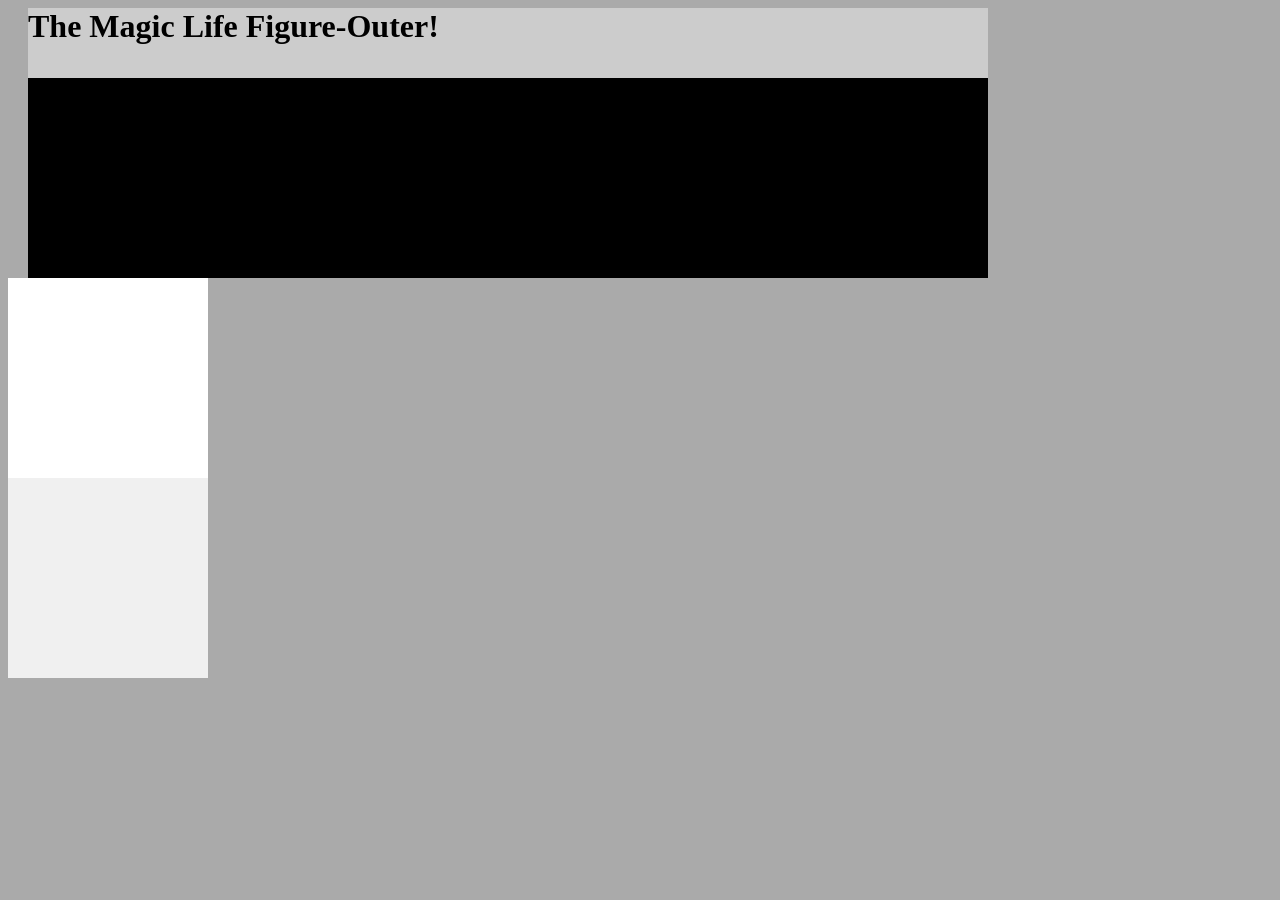
==== Project01/index.html @ 76802eb5 "positioned top box and black box" ====
<html>
<head>
	<link rel="stylesheet" type="text/css" href="Assets/stylesheets/stylesheet.css">
	<title>Life Figure-Outer Application</title>
</head>
<body>
	<div class="TopBox">
  <h1>The Magic Life Figure-Outer!</h1>
	</div>

	<div class="BlackBox">
  
	</div>

	<div class="WhiteBox">
  
	</div>

	<div class="LightGrayBox">
  
	</div>

	
	<h2> </h2>
	<p>  </p>
	<a </a>
</body>
---- Project01/Assets/stylesheets/stylesheet.css ----
body{
		background-color:#AAAAAA;
		
		
	}

	.TopBox {
	background-color:#CCCCCC;
	
	position: relative;
    top: 0;
    left: 20;
    width: 960px;
    height: 70px;
	}

	.BlackBox {
	background-color:#000;
	position: relative;
    top: 0;
    left: 20;
    width: 960px;
    height: 200px;
	}

	.WhiteBox {
	position: relative;
	background-color:#FFF;
    top: 0;
    left: 0;
    width: 200px;
    height: 200px;
	}
	.LightGrayBox {
	background-color:#F0F0F0;
	position: relative;
    top: 0;
    left: 0;
    width: 200px;
    height: 200px;
	}
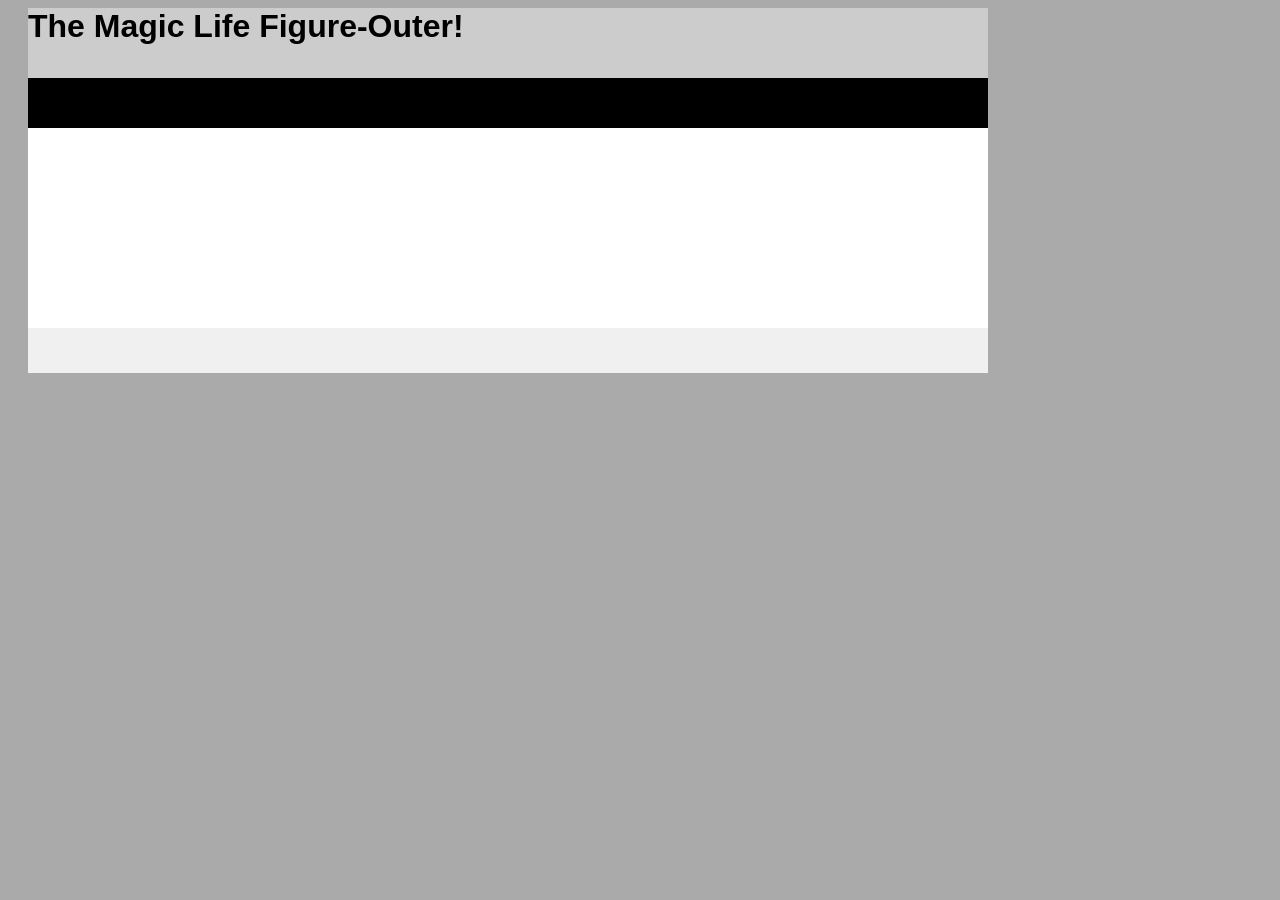
==== commit 775db2dd: "positioned main background boxes" ====
--- a/Project01/index.html
+++ b/Project01/index.html
@@ -5,7 +5,7 @@
 </head>
 <body>
 	<div class="TopBox">
-  <h1>The Magic Life Figure-Outer!</h1>
+  <h1><b>The Magic Life Figure-Outer!</b></h1>
 	</div>
 
 	<div class="BlackBox">
@@ -20,7 +20,22 @@
   
 	</div>
 
-	
+	<div class="Container1">
+  
+	</div>
+
+	<div class="Container2">
+  
+	</div>
+
+	<div class="Container3">
+  
+	</div>
+
+	<div class="Container4">
+  
+	</div>
+
 	<h2> </h2>
 	<p>  </p>
 	<a </a>
--- a/Project01/Assets/stylesheets/stylesheet.css
+++ b/Project01/Assets/stylesheets/stylesheet.css
@@ -6,7 +6,6 @@
 
 	.TopBox {
 	background-color:#CCCCCC;
-	
 	position: relative;
     top: 0;
     left: 20;
@@ -20,23 +19,35 @@
     top: 0;
     left: 20;
     width: 960px;
-    height: 200px;
+    height: 50px;
 	}
 
 	.WhiteBox {
 	position: relative;
 	background-color:#FFF;
     top: 0;
-    left: 0;
-    width: 200px;
+    left: 20;
+    width: 960px;
     height: 200px;
 	}
 	.LightGrayBox {
 	background-color:#F0F0F0;
 	position: relative;
     top: 0;
-    left: 0;
-    width: 200px;
-    height: 200px;
+    left: 20;
+    width: 960px;
+    height: 45px;
 	}
-	+	
+	h1{
+		color:#000; 
+		font-family:arial; 
+		font-weight:normal;
+		
+	}
+h2{
+		color:FF0000;
+		font-family:arial;
+		font-weight:normal;
+
+	}
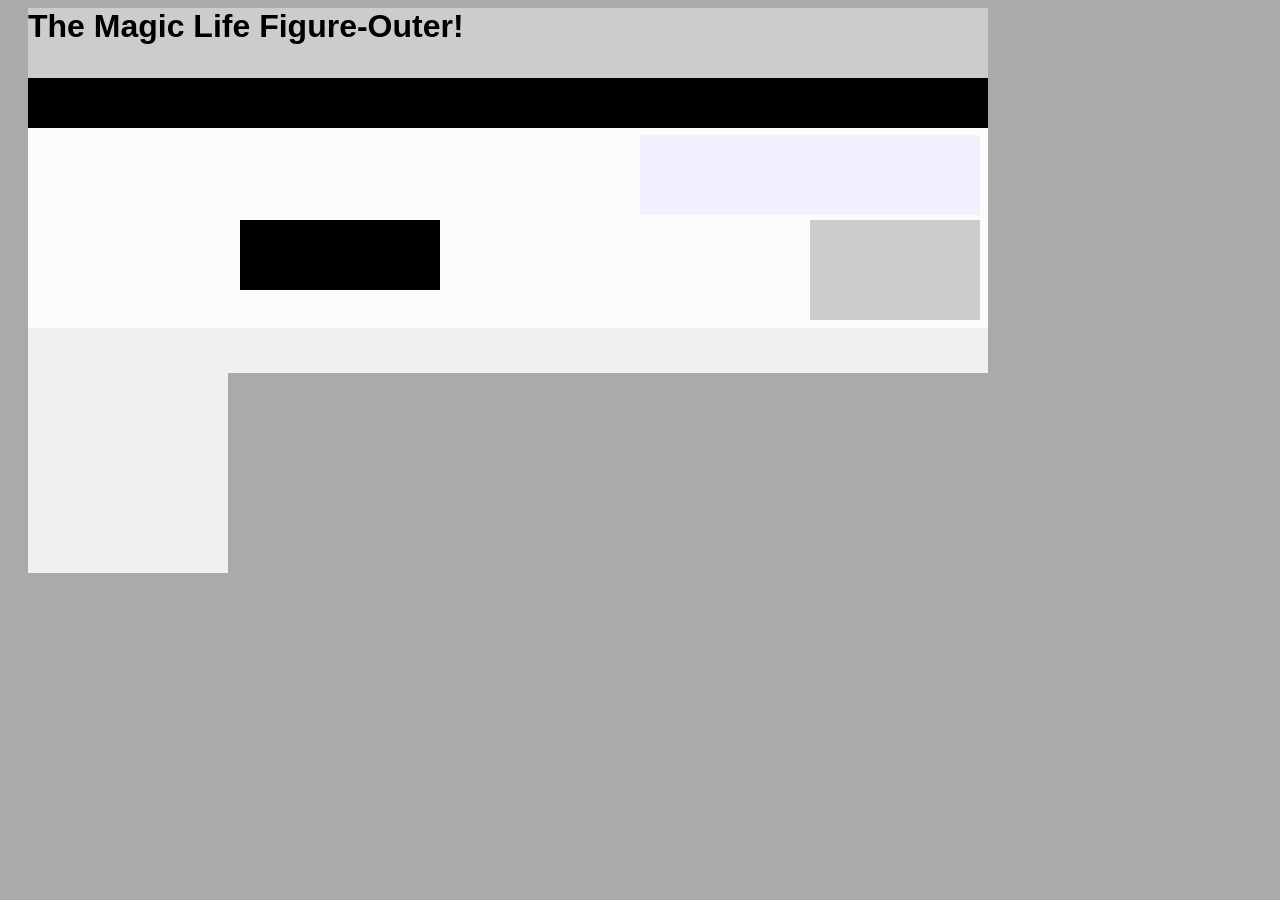
==== commit 2e68e63d: "created sidebox for container 3" ====
--- a/Project01/index.html
+++ b/Project01/index.html
@@ -36,6 +36,10 @@
   
 	</div>
 
+	<div class="SideBox">
+  
+	</div>
+
 	<h2> </h2>
 	<p>  </p>
 	<a </a>
--- a/Project01/Assets/stylesheets/stylesheet.css
+++ b/Project01/Assets/stylesheets/stylesheet.css
@@ -24,7 +24,7 @@
 
 	.WhiteBox {
 	position: relative;
-	background-color:#FFF;
+	background-color:#FCFCFC;
     top: 0;
     left: 20;
     width: 960px;
@@ -39,6 +39,47 @@
     height: 45px;
 	}
 	
+	.Container1 {
+	background-color:#CCCCCC;
+	position: absolute;
+    top: 220;
+    left: 810;
+    width: 170px;
+    height: 100px;
+	}
+	.Container2 {
+	background-color:#F0F0FF;
+	position: absolute;
+    top: 135;
+    left: 640;
+    width: 340px;
+    height: 80px;
+	}
+	.Container3 {
+	background-color:#000;
+	position: absolute;
+    top: 220;
+    left: 240;
+    width: 200px;
+    height: 70px;
+	}
+	.Container4 {
+	background-color:#F0F0F0;
+	position: relative;
+    top: 0;
+    left: 20;
+    width: 200px;
+    height: 200px;
+	}
+
+	.Sidebox {
+	background-color:#000;
+	position: absolute;
+    top: 220;
+    left: 240;
+    width: 200px;
+    height: 70px;	}
+	
 	h1{
 		color:#000; 
 		font-family:arial; 
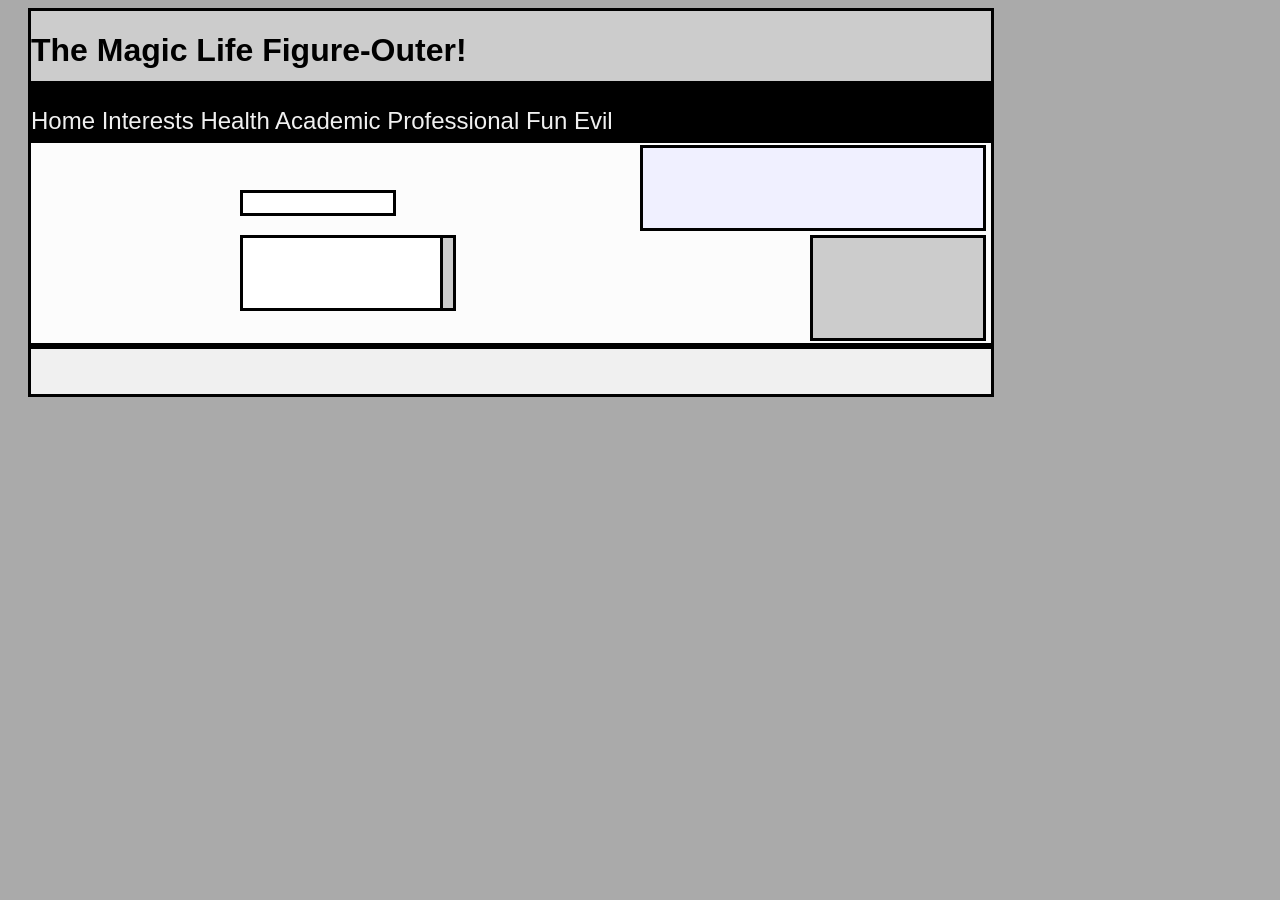
==== commit 89f71135: "all boxes correctly positioned" ====
--- a/Project01/index.html
+++ b/Project01/index.html
@@ -6,10 +6,12 @@
 <body>
 	<div class="TopBox">
   <h1><b>The Magic Life Figure-Outer!</b></h1>
+  <p>text </p>
 	</div>
 
 	<div class="BlackBox">
-  
+  	<h2>Home	Interests	Health	  Academic  Professional Fun	Evil</h2>
+
 	</div>
 
 	<div class="WhiteBox">
--- a/Project01/Assets/stylesheets/stylesheet.css
+++ b/Project01/Assets/stylesheets/stylesheet.css
@@ -1,12 +1,12 @@
 body{
 		background-color:#AAAAAA;
-		
 		
 	}
 
 	.TopBox {
 	background-color:#CCCCCC;
 	position: relative;
+	border-style:solid;
     top: 0;
     left: 20;
     width: 960px;
@@ -15,6 +15,7 @@
 
 	.BlackBox {
 	background-color:#000;
+	border-style:solid;
 	position: relative;
     top: 0;
     left: 20;
@@ -25,6 +26,7 @@
 	.WhiteBox {
 	position: relative;
 	background-color:#FCFCFC;
+	border-style:solid;
     top: 0;
     left: 20;
     width: 960px;
@@ -32,6 +34,7 @@
 	}
 	.LightGrayBox {
 	background-color:#F0F0F0;
+	border-style:solid;
 	position: relative;
     top: 0;
     left: 20;
@@ -41,45 +44,50 @@
 	
 	.Container1 {
 	background-color:#CCCCCC;
+	border-style:solid;
 	position: absolute;
-    top: 220;
+    top: 235;
     left: 810;
     width: 170px;
     height: 100px;
 	}
 	.Container2 {
 	background-color:#F0F0FF;
+	border-style:solid;
 	position: absolute;
-    top: 135;
+    top: 145;
     left: 640;
     width: 340px;
     height: 80px;
 	}
 	.Container3 {
-	background-color:#000;
+	background-color:#FFFFFF;
+	border-style:solid;
 	position: absolute;
-    top: 220;
+    top: 235;
     left: 240;
     width: 200px;
     height: 70px;
 	}
 	.Container4 {
-	background-color:#F0F0F0;
-	position: relative;
-    top: 0;
-    left: 20;
-    width: 200px;
-    height: 200px;
+	background-color:#FFFFFF;
+	position: absolute;
+	border-style:solid;
+    top: 190;
+    left: 240;
+    width: 150px;
+    height: 20px;
 	}
 
 	.Sidebox {
-	background-color:#000;
+	background-color:#CCCCCC;
 	position: absolute;
-    top: 220;
-    left: 240;
-    width: 200px;
+	border-style:solid;
+    top: 235;
+    left: 440;
+    width: 10px;
     height: 70px;	}
-	
+
 	h1{
 		color:#000; 
 		font-family:arial; 
@@ -87,7 +95,7 @@
 		
 	}
 h2{
-		color:FF0000;
+		color:F0F0F0;
 		font-family:arial;
 		font-weight:normal;
 
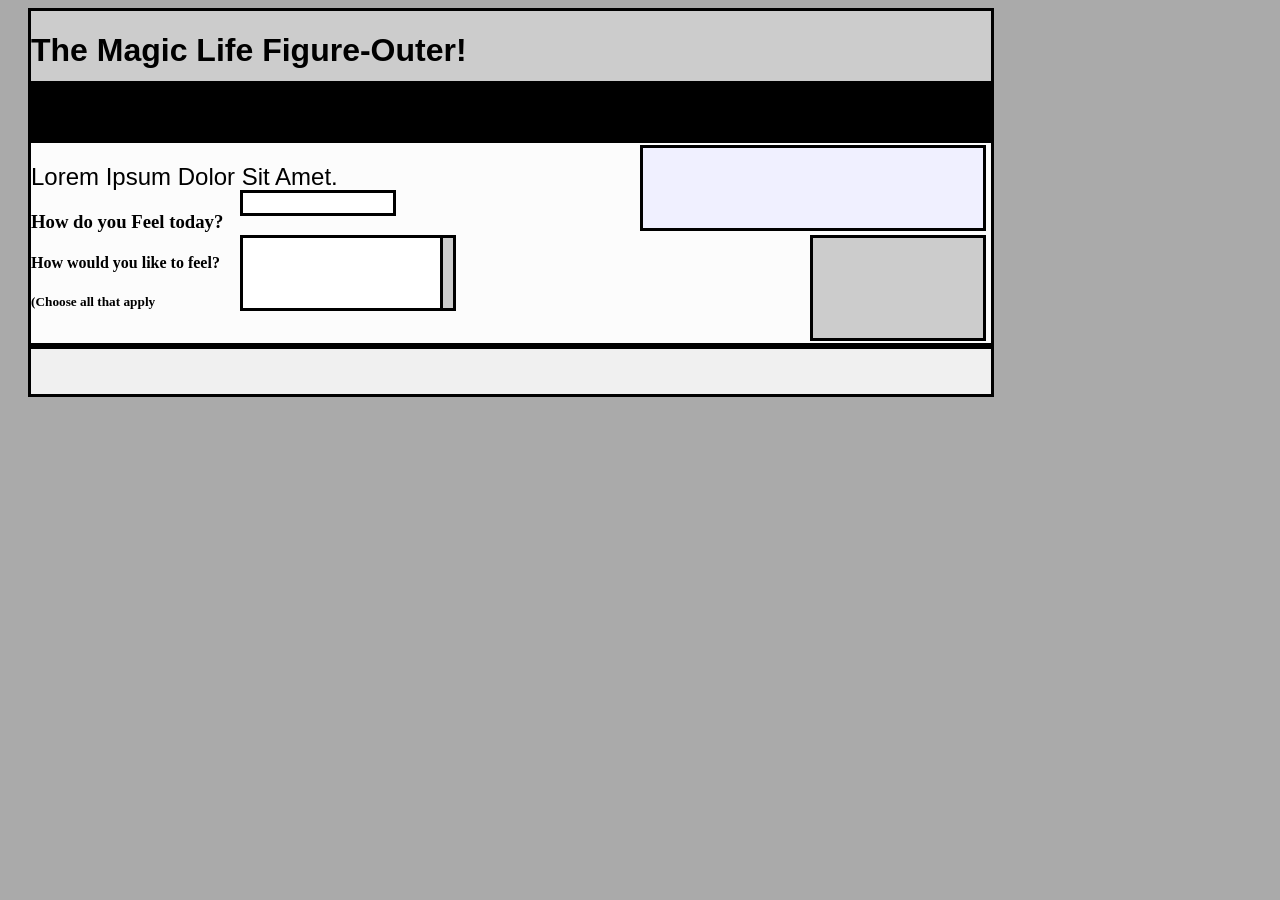
==== commit dd5be589: "added header text and text to white box" ====
--- a/Project01/index.html
+++ b/Project01/index.html
@@ -6,7 +6,8 @@
 <body>
 	<div class="TopBox">
   <h1><b>The Magic Life Figure-Outer!</b></h1>
-  <p>text </p>
+
+  
 	</div>
 
 	<div class="BlackBox">
@@ -15,7 +16,10 @@
 	</div>
 
 	<div class="WhiteBox">
-  
+  <h2> Lorem Ipsum Dolor Sit Amet. <h2/>
+  	<h3>How do you Feel today?</h3>
+  	<h4> How would you like to feel?</h4>
+  	<h5> (Choose all that apply</h4>
 	</div>
 
 	<div class="LightGrayBox">
--- a/Project01/Assets/stylesheets/stylesheet.css
+++ b/Project01/Assets/stylesheets/stylesheet.css
@@ -90,13 +90,18 @@
 
 	h1{
 		color:#000; 
+		position: relative;
 		font-family:arial; 
 		font-weight:normal;
 		
 	}
-h2{
-		color:F0F0F0;
-		font-family:arial;
+	h2{
+		color:#000; 
+		position: relative;
+		font-family:arial; 
 		font-weight:normal;
-
-	}+	}
+	h3{}
+	h4{}
+	h5{}
+	h6{}
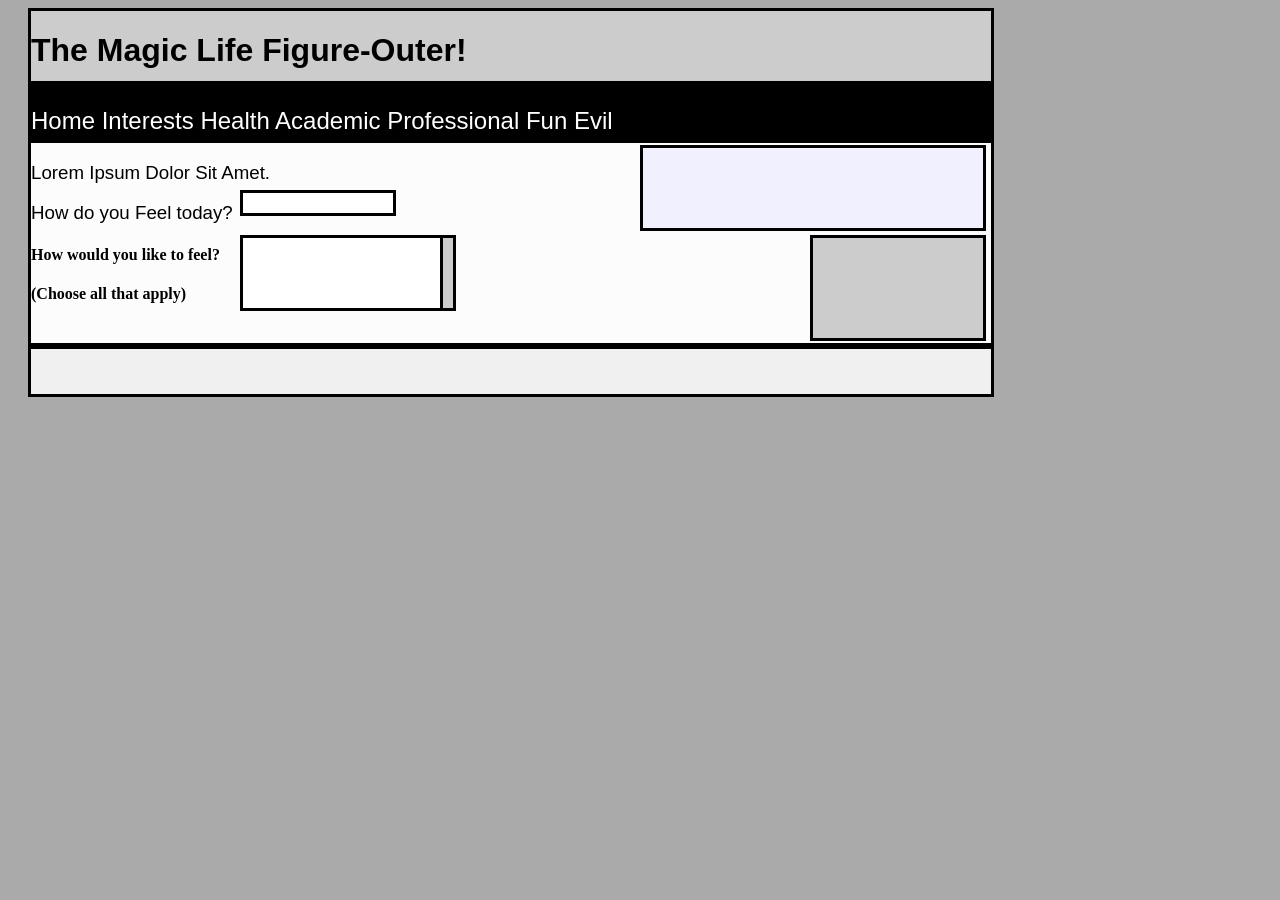
==== commit 8c703cf1: "inserted all text onto white box" ====
--- a/Project01/index.html
+++ b/Project01/index.html
@@ -6,6 +6,7 @@
 <body>
 	<div class="TopBox">
   <h1><b>The Magic Life Figure-Outer!</b></h1>
+  <h8></h8>
 
   
 	</div>
@@ -16,10 +17,10 @@
 	</div>
 
 	<div class="WhiteBox">
-  <h2> Lorem Ipsum Dolor Sit Amet. <h2/>
+  <h3> Lorem Ipsum Dolor Sit Amet. <h3/>
   	<h3>How do you Feel today?</h3>
   	<h4> How would you like to feel?</h4>
-  	<h5> (Choose all that apply</h4>
+  	<h4> (Choose all that apply)</h4>
 	</div>
 
 	<div class="LightGrayBox">
--- a/Project01/Assets/stylesheets/stylesheet.css
+++ b/Project01/Assets/stylesheets/stylesheet.css
@@ -96,12 +96,17 @@
 		
 	}
 	h2{
+		color:#FFF; 
+		position: relative;
+		font-family:arial; 
+		font-weight:normal;
+	}
+	h3{
 		color:#000; 
 		position: relative;
 		font-family:arial; 
 		font-weight:normal;
 	}
-	h3{}
 	h4{}
 	h5{}
 	h6{}
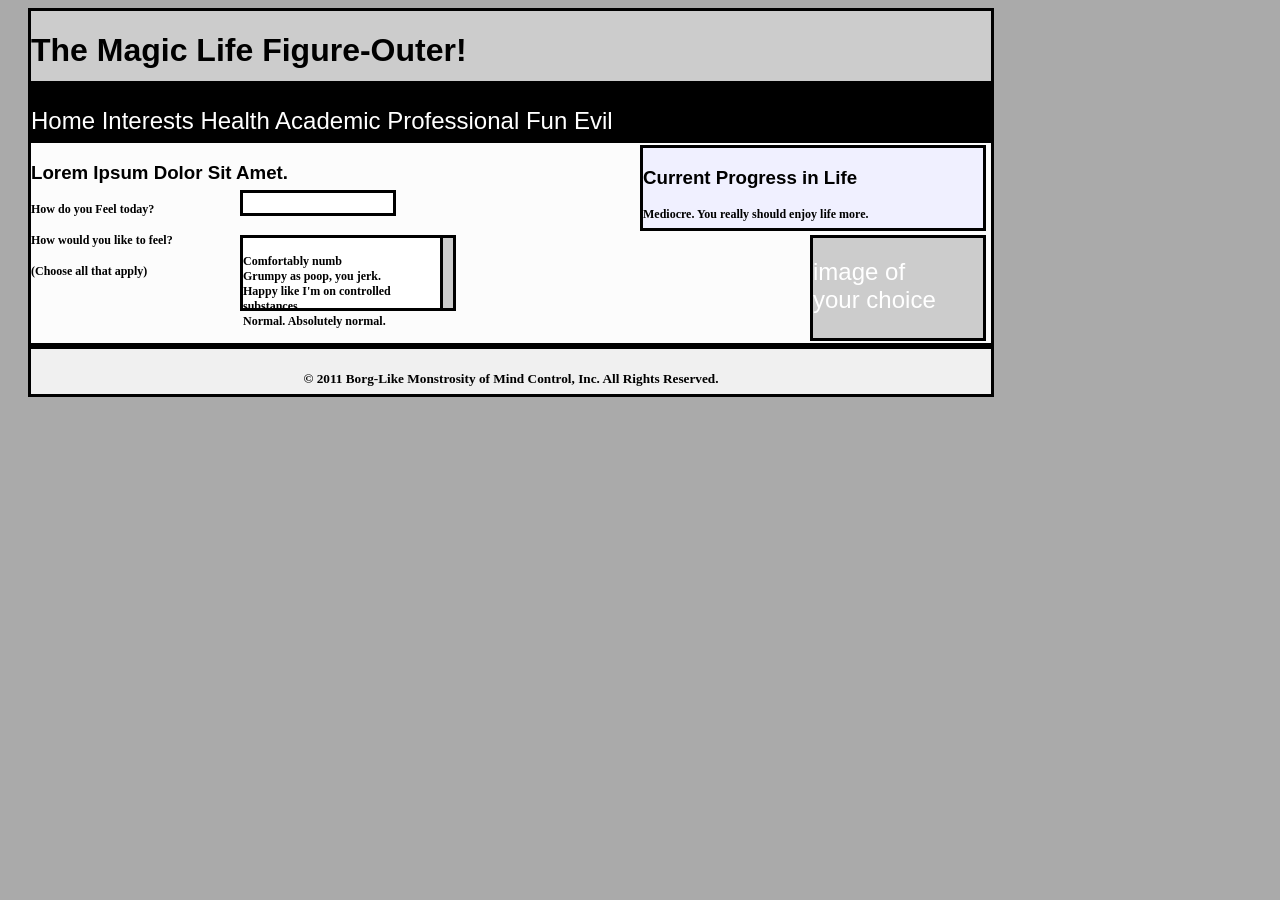
==== commit b102375d: "before boxes are shifted down" ====
--- a/Project01/index.html
+++ b/Project01/index.html
@@ -12,31 +12,38 @@
 	</div>
 
 	<div class="BlackBox">
-  	<h2>Home	Interests	Health	  Academic  Professional Fun	Evil</h2>
+  	<h2>Home	Interests	Health	Academic  Professional Fun Evil <h2/>
+
 
 	</div>
 
 	<div class="WhiteBox">
-  <h3> Lorem Ipsum Dolor Sit Amet. <h3/>
-  	<h3>How do you Feel today?</h3>
+  <h3> <b>Lorem Ipsum Dolor Sit Amet.</b> <h3/>
+  	<h4>How do you Feel today?</h4>
   	<h4> How would you like to feel?</h4>
   	<h4> (Choose all that apply)</h4>
 	</div>
 
 	<div class="LightGrayBox">
   
+  	<h5> &copy; 2011 Borg-Like Monstrosity of Mind Control, Inc. All Rights Reserved.<h5/>
 	</div>
 
 	<div class="Container1">
-  
+		
+		<h2>image of <BR> your choice</h2>
 	</div>
 
 	<div class="Container2">
-  
+  <h3> <b>Current Progress in Life</b> <h3/>
+  	<h4>Mediocre. You really should enjoy life more.</h4>
 	</div>
 
 	<div class="Container3">
-  
+  	<h4>Comfortably numb<BR>
+  	Grumpy as poop, you jerk.<BR>
+  	Happy like I'm on controlled substances<BR>
+  	Normal. Absolutely normal.<BR> <h4/>
 	</div>
 
 	<div class="Container4">
@@ -47,7 +54,5 @@
   
 	</div>
 
-	<h2> </h2>
-	<p>  </p>
-	<a </a>
+	
 </body>
--- a/Project01/Assets/stylesheets/stylesheet.css
+++ b/Project01/Assets/stylesheets/stylesheet.css
@@ -69,6 +69,7 @@
     width: 200px;
     height: 70px;
 	}
+
 	.Container4 {
 	background-color:#FFFFFF;
 	position: absolute;
@@ -97,16 +98,29 @@
 	}
 	h2{
 		color:#FFF; 
+
+
 		position: relative;
 		font-family:arial; 
 		font-weight:normal;
 	}
+	h2:hover{
+		color:#CCCCCC;
+	}
+
 	h3{
 		color:#000; 
 		position: relative;
 		font-family:arial; 
 		font-weight:normal;
 	}
-	h4{}
-	h5{}
-	h6{}+	h4{
+			text-align: left;
+			font-size:12px;
+	}
+	h5{
+			text-align: center;
+	}
+	h6{}
+	h7{}
+	h8{}
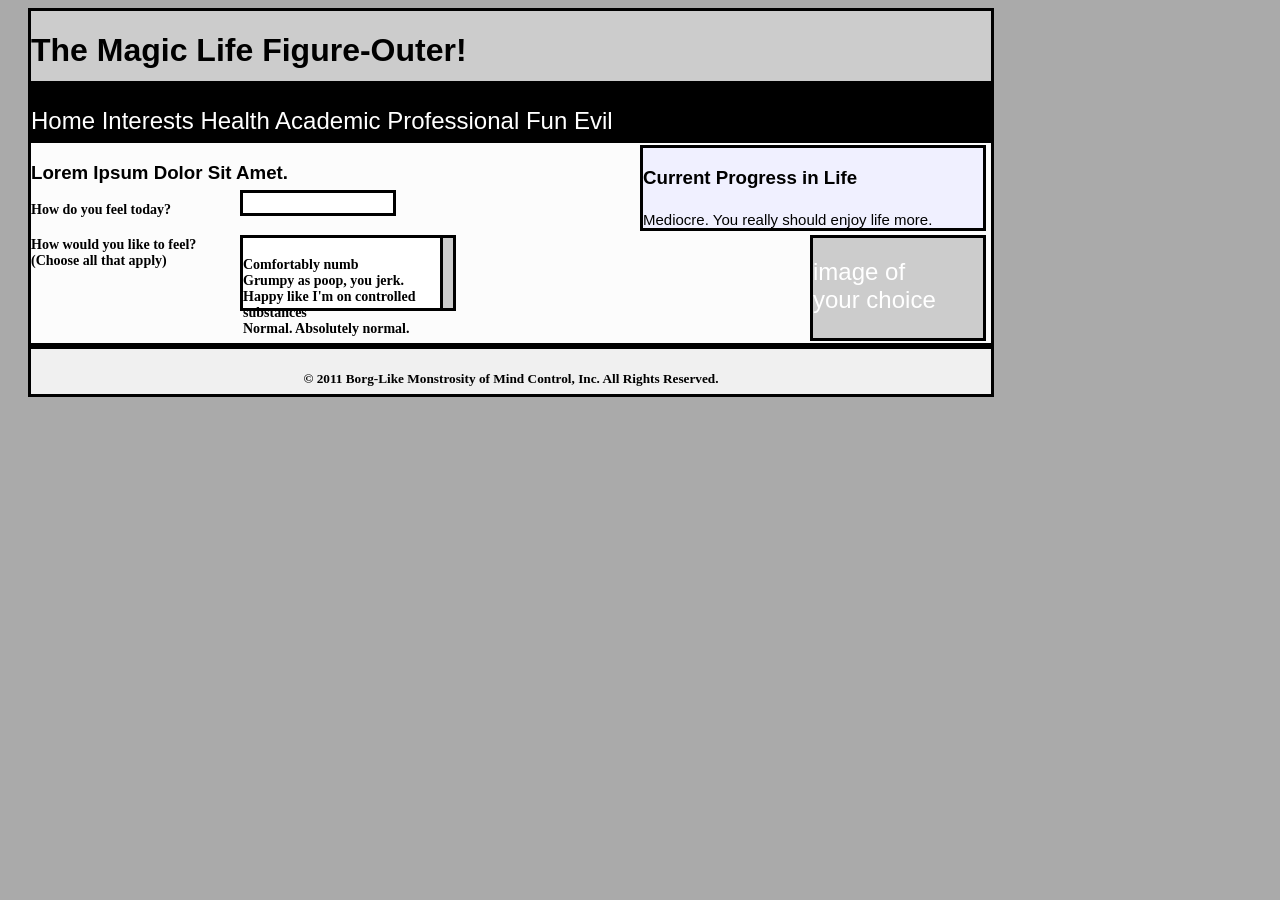
==== commit b111dbef: "aligned boxes properly, added text where possible - next alignment needs to be added, hyperlinks fix" ====
--- a/Project01/index.html
+++ b/Project01/index.html
@@ -6,7 +6,7 @@
 <body>
 	<div class="TopBox">
   <h1><b>The Magic Life Figure-Outer!</b></h1>
-  <h8></h8>
+  
 
   
 	</div>
@@ -14,14 +14,13 @@
 	<div class="BlackBox">
   	<h2>Home	Interests	Health	Academic  Professional Fun Evil <h2/>
 
-
 	</div>
 
 	<div class="WhiteBox">
   <h3> <b>Lorem Ipsum Dolor Sit Amet.</b> <h3/>
-  	<h4>How do you Feel today?</h4>
-  	<h4> How would you like to feel?</h4>
-  	<h4> (Choose all that apply)</h4>
+  	<h4>How do you feel today?</h4>
+  	<h4> How would you like to feel? <BR>
+  	(Choose all that apply)</h4>
 	</div>
 
 	<div class="LightGrayBox">
@@ -35,8 +34,8 @@
 	</div>
 
 	<div class="Container2">
-  <h3> <b>Current Progress in Life</b> <h3/>
-  	<h4>Mediocre. You really should enjoy life more.</h4>
+  <h3> <b>Current Progress in Life</b> <BR> <BR>
+  	<a>Mediocre. You really should enjoy life more.</a> <h3/>
 	</div>
 
 	<div class="Container3">
--- a/Project01/Assets/stylesheets/stylesheet.css
+++ b/Project01/Assets/stylesheets/stylesheet.css
@@ -116,11 +116,17 @@
 	}
 	h4{
 			text-align: left;
-			font-size:12px;
+			font-size:14px;
 	}
 	h5{
 			text-align: center;
 	}
-	h6{}
+	h6{
+		text-align: left;
+			font-size:14px;
+	}
 	h7{}
-	h8{}+	a{text-align: left;
+			font-size:15px;
+
+}
